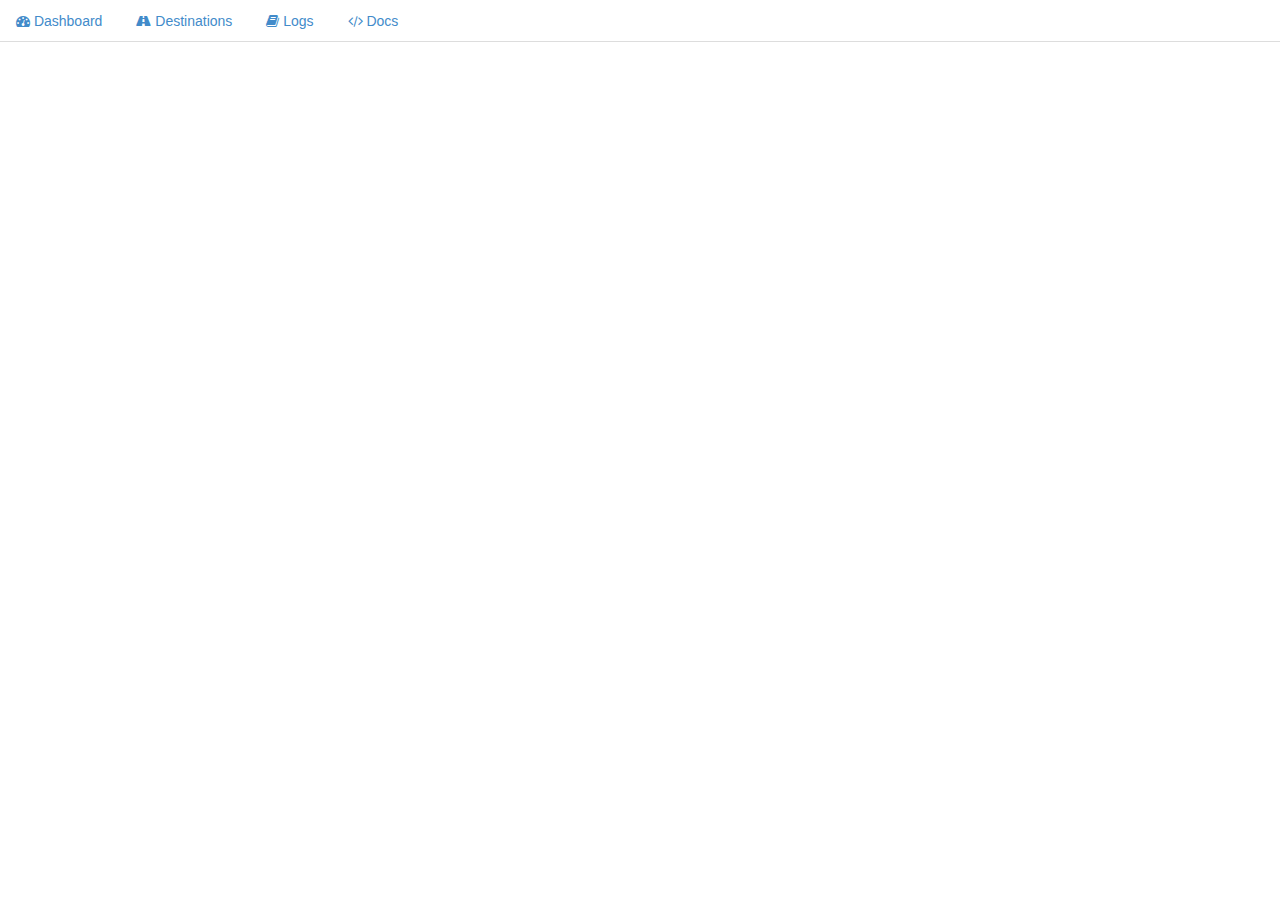
==== index.html @ 2d84eba4 "Updated changes.  Still in progress." ====
<!DOCTYPE html>
<!--[if lt IE 7]>      <html lang="en" ng-app="webhooksio" class="no-js lt-ie9 lt-ie8 lt-ie7"> <![endif]-->
<!--[if IE 7]>         <html lang="en" ng-app="webhooksio" class="no-js lt-ie9 lt-ie8"> <![endif]-->
<!--[if IE 8]>         <html lang="en" ng-app="webhooksio" class="no-js lt-ie9"> <![endif]-->
<!--[if gt IE 8]><!--> <html lang="en" ng-app="webhooksio" class="no-js"> <!--<![endif]-->
<head>
  <meta charset="utf-8">
  <meta http-equiv="X-UA-Compatible" content="IE=edge">
  <meta name="viewport" content="width=device-width, initial-scale=1">
  <link rel="stylesheet" href="css/bootstrap.min.css">
  <link rel="stylesheet" href="css/bootstrap-theme.min.css">
  <link rel="stylesheet" href="css/font-awesome.min.css" >
  <link rel="stylesheet" href="css/app.css"/>

  <base href="/">
</head>
<body>

  <div class="container-fluid" ng-controller="WebhookCtrl" ng-cloak>
    <div class="row">
        <ul class="nav nav-tabs">
          <li ng-class="{active:currentview == 'dashboard'}"><a ng-click="changePage('dashboard')"><i class="fa fa-dashboard"></i> Dashboard</a></li>
          <li ng-class="{active:currentview == 'destinations'}"><a ng-click="changePage('destinations')"><i class="fa fa-road"></i> Destinations</a></li>
          <li ng-class="{active:currentview == 'logs'}"><a ng-click="changePage('logs')"><i class="fa fa-book"></i> Logs</a></li>
          <li ng-class="{active:currentview == 'docs'}"><a ng-click="changePage('docs')"><i class="fa fa-code"></i> Docs</a></li>
        </ul>
      </div>
    <div class="row">

      
      <div class="col-sm-12 col-md-12" ng-switch="currentview">
          <span ng-switch-when="dashboard"><view-dashboard></view-dashboard></span>
          <span ng-switch-when="destinations"><view-destinations></view-destinations></span>
          <span ng-switch-when="logs"><view-logs></view-logs></span>
          <span ng-switch-when="docs"><view-docs></view-docs></span>
      </div>
      
    </div>
  </div>
  
<!--
  <div id="footer">
    <div class="container">
      <p class="text-muted text-center">&copy; 2014 webhooks.io. Embedded Hooks v<span app-version></span></p>
    </div>
  </div>
-->

  <!-- JQuery -->
  <script src="js/libs/jquery.min.js"></script>

  <!-- Bootstrap -->
  <script src="js/libs/bootstrap.min.js"></script>

  <!-- AngularJS -->
  <script src="js/libs/angular.min.js"></script>

  <!-- App -->
  <script src="js/app.js"></script>
  <script src="js/services.js"></script>
  <script src="js/controllers.js"></script>
  <script src="js/filters.js"></script>
  <script src="js/directives.js"></script>
</body>
</html>
---- css/app.css ----
/* Sticky footer styles
-------------------------------------------------- */
html {
  position: relative;
  min-height: 100%;
}
body {
  /* Margin bottom by footer height */
  margin-bottom: 30px;
}
#footer {
  position: absolute;
  bottom: 0;
  width: 100%;
  /* Set the fixed height of the footer here */
  height: 30px;
  background-color: #f5f5f5;
}

.nav-tabs a {
  cursor: pointer;
}
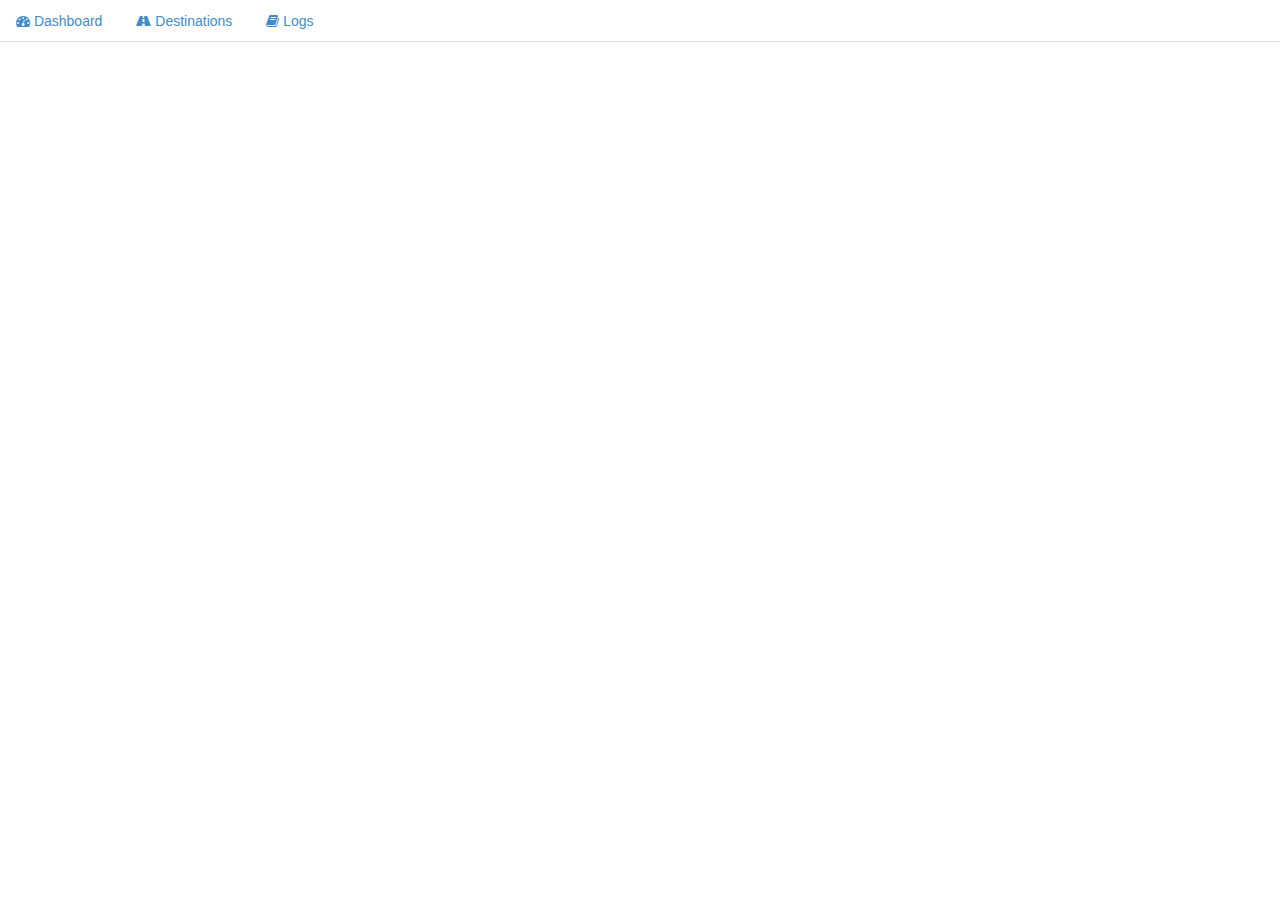
==== commit 55c588e3: "A few changes to allow for more customized introduction locations.  Also removed the docs tab, lets " ====
--- a/index.html
+++ b/index.html
@@ -10,31 +10,32 @@
   <link rel="stylesheet" href="css/bootstrap.min.css">
   <link rel="stylesheet" href="css/bootstrap-theme.min.css">
   <link rel="stylesheet" href="css/font-awesome.min.css" >
+  <link rel="stylesheet" href="css/parsley.css"/>
+  <link rel="stylesheet" href="css/gritter.css"/>
   <link rel="stylesheet" href="css/app.css"/>
-
   <base href="/">
 </head>
 <body>
-
   <div class="container-fluid" ng-controller="WebhookCtrl" ng-cloak>
     <div class="row">
         <ul class="nav nav-tabs">
+          <li ng-if="show_introduction" ng-class="{active:currentview == 'introduction'}"><a ng-click="changePage('introduction')"><i class="fa fa-dashboard"></i> Introduction</a></li>
           <li ng-class="{active:currentview == 'dashboard'}"><a ng-click="changePage('dashboard')"><i class="fa fa-dashboard"></i> Dashboard</a></li>
-          <li ng-class="{active:currentview == 'destinations'}"><a ng-click="changePage('destinations')"><i class="fa fa-road"></i> Destinations</a></li>
+          <li ng-class="{active:currentview == 'destinations' || currentview == 'adddestination' || currentview == 'editdestination'}"><a ng-click="changePage('destinations')"><i class="fa fa-road"></i> Destinations</a></li>
           <li ng-class="{active:currentview == 'logs'}"><a ng-click="changePage('logs')"><i class="fa fa-book"></i> Logs</a></li>
-          <li ng-class="{active:currentview == 'docs'}"><a ng-click="changePage('docs')"><i class="fa fa-code"></i> Docs</a></li>
+          <!--<li ng-class="{active:currentview == 'docs'}"><a ng-click="changePage('docs')"><i class="fa fa-code"></i> Docs</a></li>-->
         </ul>
       </div>
     <div class="row">
-
-      
       <div class="col-sm-12 col-md-12" ng-switch="currentview">
+          <span ng-switch-when="introduction"><view-introduction></view-introduction></span>
           <span ng-switch-when="dashboard"><view-dashboard></view-dashboard></span>
           <span ng-switch-when="destinations"><view-destinations></view-destinations></span>
+          <span ng-switch-when="adddestination"><add-destination></add-destination></span>
+          <span ng-switch-when="editdestination"><edit-destination></edit-destination></span>
           <span ng-switch-when="logs"><view-logs></view-logs></span>
-          <span ng-switch-when="docs"><view-docs></view-docs></span>
+          <!--<span ng-switch-when="docs"><view-docs></view-docs></span>-->
       </div>
-      
     </div>
   </div>
   
@@ -55,6 +56,14 @@
   <!-- AngularJS -->
   <script src="js/libs/angular.min.js"></script>
 
+  <!-- Parsley -->
+  <script src="js/libs/parsley.min.js"></script>
+
+  <!-- Gritter -->
+  <script src="js/libs/gritter.js"></script>
+
+  <script src="js/libs/showdown.js"></script>
+
   <!-- App -->
   <script src="js/app.js"></script>
   <script src="js/services.js"></script>
--- a/css/parsley.css
+++ b/css/parsley.css
@@ -0,0 +1,36 @@
+input.parsley-success,
+select.parsley-success,
+textarea.parsley-success {
+  color: #468847;
+  background-color: #DFF0D8;
+  border: 1px solid #D6E9C6;
+}
+
+input.parsley-error,
+select.parsley-error,
+textarea.parsley-error {
+  color: #B94A48;
+  background-color: #F2DEDE;
+  border: 1px solid #EED3D7;
+}
+
+.parsley-errors-list {
+  margin: 2px 0 3px 0;
+  padding: 0;
+  list-style-type: none;
+  font-size: 0.9em;
+  line-height: 0.9em;
+  opacity: 0;
+  -moz-opacity: 0;
+  -webkit-opacity: 0;
+
+  transition: all .3s ease-in;
+  -o-transition: all .3s ease-in;
+  -ms-transition: all .3s ease-in;
+  -moz-transition: all .3s ease-in;
+  -webkit-transition: all .3s ease-in;
+}
+
+.parsley-errors-list.filled {
+  opacity: 1;
+}
--- a/css/gritter.css
+++ b/css/gritter.css
@@ -0,0 +1,100 @@
+/* the norm */
+#gritter-notice-wrapper {
+	position:fixed;
+	top:20px;
+	right:20px;
+	width:301px;
+	z-index:9999;
+}
+#gritter-notice-wrapper.top-left {
+    left: 20px;
+    right: auto;
+}
+#gritter-notice-wrapper.bottom-right {
+    top: auto;
+    left: auto;
+    bottom: 20px;
+    right: 20px;
+}
+#gritter-notice-wrapper.bottom-left {
+    top: auto;
+    right: auto;
+    bottom: 20px;
+    left: 20px;
+}
+.gritter-item-wrapper {
+	position:relative;
+	margin:0 0 10px 0;
+	background:url('../images/ie-spacer.gif'); /* ie7/8 fix */ 
+}
+.gritter-top {
+	background:url(../images/gritter.png) no-repeat left -30px;
+	height:10px;
+}
+.hover .gritter-top {
+	background-position:right -30px;
+}
+.gritter-bottom {
+	background:url(../images/gritter.png) no-repeat left bottom;
+	height:8px;
+	margin:0;
+}
+.hover .gritter-bottom {
+	background-position: bottom right;
+}
+.gritter-item {
+	display:block;
+	background:url(../images/gritter.png) no-repeat left -40px;
+	color:#eee;
+	padding:2px 11px 8px 11px;
+	font-size: 11px;
+	font-family:verdana;
+}
+.hover .gritter-item {
+	background-position:right -40px;
+}
+.gritter-item p {
+	padding:0;
+	margin:0;
+}
+.gritter-close {
+	display:none;
+	position:absolute;
+	top:5px;
+	left:3px;
+	background:url(../images/gritter.png) no-repeat left top;
+	cursor:pointer;
+	width:30px;
+	height:30px;
+}
+.gritter-title {
+	font-size:14px;
+	font-weight:bold;
+	padding:0 0 7px 0;
+	display:block;
+	text-shadow:1px 1px 0 #000; /* Not supported by IE :( */
+}
+.gritter-image {
+	width:48px;
+	height:48px;
+	float:left;
+}
+.gritter-with-image,
+.gritter-without-image {
+	padding:0 0 5px 0;
+}
+.gritter-with-image {
+	width:220px;
+	float:right;
+}
+/* for the light (white) version of the gritter notice */
+.gritter-light .gritter-item,
+.gritter-light .gritter-bottom,
+.gritter-light .gritter-top,
+.gritter-close {
+    background-image: url(../images/gritter-light.png);
+    color: #222;
+}
+.gritter-light .gritter-title {
+    text-shadow: none;
+}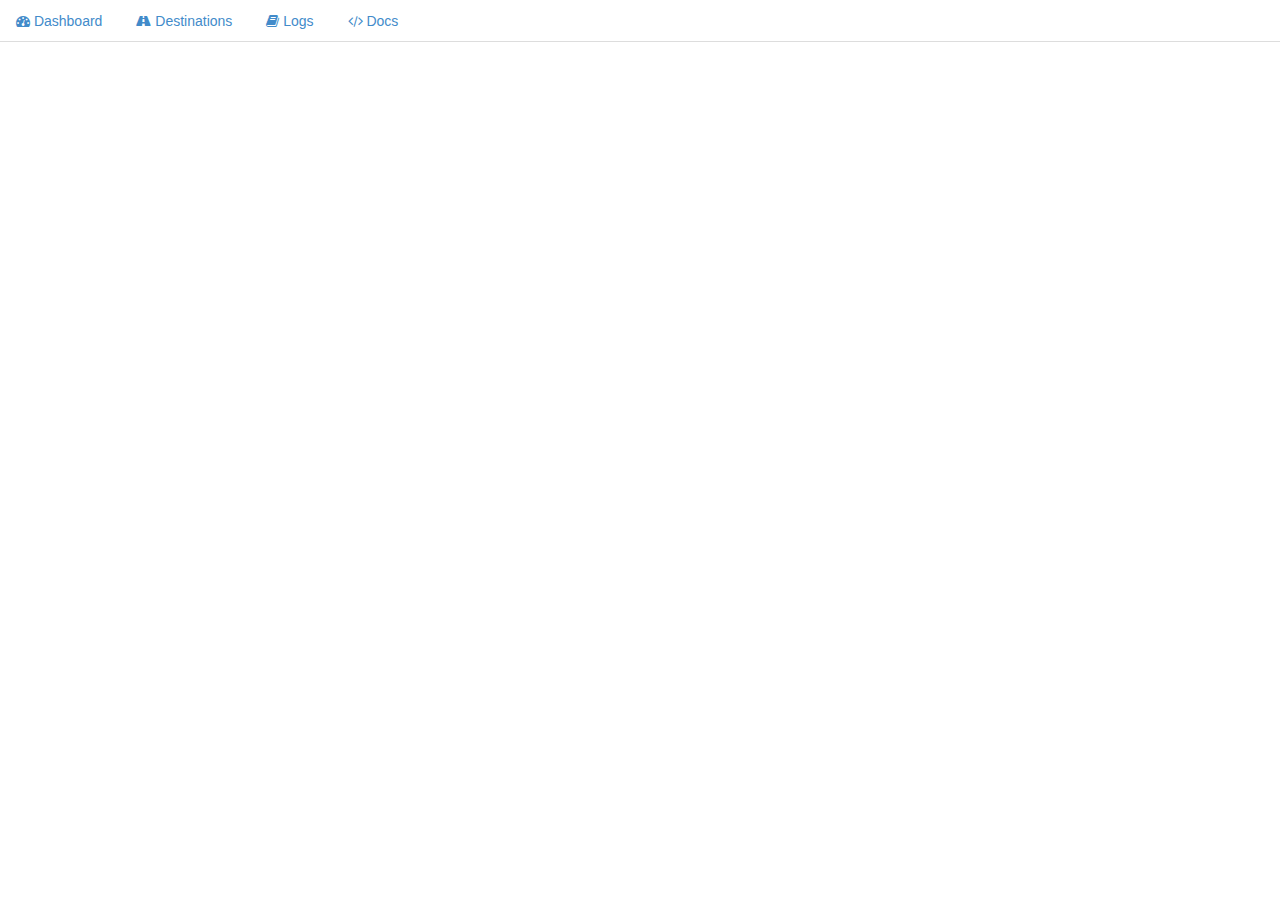
==== commit 65d2e62e: "Completed dashboard and logs pages." ====
--- a/index.html
+++ b/index.html
@@ -12,21 +12,26 @@
   <link rel="stylesheet" href="css/font-awesome.min.css" >
   <link rel="stylesheet" href="css/parsley.css"/>
   <link rel="stylesheet" href="css/gritter.css"/>
+  <link rel="stylesheet" href="css/daterangepicker-bs3.css"/>
   <link rel="stylesheet" href="css/app.css"/>
+
   <base href="/">
 </head>
 <body>
+
   <div class="container-fluid" ng-controller="WebhookCtrl" ng-cloak>
     <div class="row">
         <ul class="nav nav-tabs">
           <li ng-if="show_introduction" ng-class="{active:currentview == 'introduction'}"><a ng-click="changePage('introduction')"><i class="fa fa-dashboard"></i> Introduction</a></li>
           <li ng-class="{active:currentview == 'dashboard'}"><a ng-click="changePage('dashboard')"><i class="fa fa-dashboard"></i> Dashboard</a></li>
           <li ng-class="{active:currentview == 'destinations' || currentview == 'adddestination' || currentview == 'editdestination'}"><a ng-click="changePage('destinations')"><i class="fa fa-road"></i> Destinations</a></li>
-          <li ng-class="{active:currentview == 'logs'}"><a ng-click="changePage('logs')"><i class="fa fa-book"></i> Logs</a></li>
-          <!--<li ng-class="{active:currentview == 'docs'}"><a ng-click="changePage('docs')"><i class="fa fa-code"></i> Docs</a></li>-->
+          <li ng-class="{active:currentview == 'logs' || currentview == 'viewlog'}"><a ng-click="changePage('logs')"><i class="fa fa-book"></i> Logs</a></li>
+          <li ng-class="{active:currentview == 'docs'}"><a ng-click="changePage('docs')"><i class="fa fa-code"></i> Docs</a></li>
         </ul>
       </div>
     <div class="row">
+
+      
       <div class="col-sm-12 col-md-12" ng-switch="currentview">
           <span ng-switch-when="introduction"><view-introduction></view-introduction></span>
           <span ng-switch-when="dashboard"><view-dashboard></view-dashboard></span>
@@ -34,8 +39,11 @@
           <span ng-switch-when="adddestination"><add-destination></add-destination></span>
           <span ng-switch-when="editdestination"><edit-destination></edit-destination></span>
           <span ng-switch-when="logs"><view-logs></view-logs></span>
-          <!--<span ng-switch-when="docs"><view-docs></view-docs></span>-->
+          <span ng-switch-when="viewlog"><view-log></view-log></span>
+          <span ng-switch-when="docs"><view-docs></view-docs></span>
+          
       </div>
+      
     </div>
   </div>
   
@@ -62,7 +70,17 @@
   <!-- Gritter -->
   <script src="js/libs/gritter.js"></script>
 
+  <!-- Showdown -->
   <script src="js/libs/showdown.js"></script>
+
+  <!-- Sparkline Charts -->
+  <script src="js/libs/jquery.sparkline.min.js"></script>
+
+  <!-- Moment JS -->
+  <script src="js/libs/moment.min.js"></script>
+
+  <!-- DateRangePicker -->
+  <script src="js/libs/daterangepicker.js"></script>
 
   <!-- App -->
   <script src="js/app.js"></script>
--- a/css/daterangepicker-bs3.css
+++ b/css/daterangepicker-bs3.css
@@ -0,0 +1,289 @@
+/*!
+ * Stylesheet for the Date Range Picker, for use with Bootstrap 3.x
+ *
+ * Copyright 2013 Dan Grossman ( http://www.dangrossman.info )
+ * Licensed under the Apache License v2.0
+ * http://www.apache.org/licenses/LICENSE-2.0
+ *
+ * Built for http://www.improvely.com
+ */
+
+ .daterangepicker.dropdown-menu {
+  max-width: none;
+  z-index: 3000;
+}
+
+.daterangepicker.opensleft .ranges, .daterangepicker.opensleft .calendar {
+  float: left;
+  margin: 4px;
+}
+
+.daterangepicker.opensright .ranges, .daterangepicker.opensright .calendar {
+  float: right;
+  margin: 4px;
+}
+
+.daterangepicker .ranges {
+  width: 160px;
+  text-align: left;
+}
+
+.daterangepicker .ranges .range_inputs>div {
+  float: left;
+}
+
+.daterangepicker .ranges .range_inputs>div:nth-child(2) {
+  padding-left: 11px;
+}
+
+.daterangepicker .calendar {
+  display: none;
+  max-width: 270px;
+}
+
+.daterangepicker.show-calendar .calendar {
+    display: block;
+}
+
+.daterangepicker .calendar.single .calendar-date {
+  border: none;
+}
+
+.daterangepicker .calendar th, .daterangepicker .calendar td {
+  font-family: 'Helvetica Neue', Helvetica, Arial, sans-serif;
+  white-space: nowrap;
+  text-align: center;
+  min-width: 32px;
+}
+
+.daterangepicker .daterangepicker_start_input label,
+.daterangepicker .daterangepicker_end_input label {
+  color: #333;
+  display: block;
+  font-size: 11px;
+  font-weight: normal;
+  height: 20px;
+  line-height: 20px;
+  margin-bottom: 2px;
+  text-shadow: #fff 1px 1px 0px;
+  text-transform: uppercase;
+  width: 74px;
+}
+
+.daterangepicker .ranges input {
+  font-size: 11px;
+}
+
+.daterangepicker .ranges .input-mini {
+  background-color: #eee;
+  border: 1px solid #ccc;
+  border-radius: 4px;
+  color: #555;
+  display: block;
+  font-size: 11px;
+  height: 30px;
+  line-height: 30px;
+  vertical-align: middle;
+  margin: 0 0 10px 0;
+  padding: 0 6px;
+  width: 74px;
+}
+
+.daterangepicker .ranges .input-mini:hover {
+  cursor: pointer;
+}
+
+.daterangepicker .ranges ul {
+  list-style: none;
+  margin: 0;
+  padding: 0;
+}
+
+.daterangepicker .ranges li {
+  font-size: 13px;
+  background: #f5f5f5;
+  border: 1px solid #f5f5f5;
+  color: #08c;
+  padding: 3px 12px;
+  margin-bottom: 8px;
+  -webkit-border-radius: 5px;
+  -moz-border-radius: 5px;
+  border-radius: 5px;
+  cursor: pointer;
+}
+
+.daterangepicker .ranges li.active, .daterangepicker .ranges li:hover {
+  background: #08c;
+  border: 1px solid #08c;
+  color: #fff;
+}
+
+.daterangepicker .calendar-date {
+  border: 1px solid #ddd;
+  padding: 4px;
+  border-radius: 4px;
+  background: #fff;
+}
+
+.daterangepicker .calendar-time {
+  text-align: center;
+  margin: 8px auto 0 auto;
+  line-height: 30px;
+}
+
+.daterangepicker {
+  position: absolute;
+  background: #fff;
+  top: 100px;
+  left: 20px;
+  padding: 4px;
+  margin-top: 1px;
+  -webkit-border-radius: 4px;
+  -moz-border-radius: 4px;
+  border-radius: 4px;
+}
+
+.daterangepicker.opensleft:before {
+  position: absolute;
+  top: -7px;
+  right: 9px;
+  display: inline-block;
+  border-right: 7px solid transparent;
+  border-bottom: 7px solid #ccc;
+  border-left: 7px solid transparent;
+  border-bottom-color: rgba(0, 0, 0, 0.2);
+  content: '';
+}
+
+.daterangepicker.opensleft:after {
+  position: absolute;
+  top: -6px;
+  right: 10px;
+  display: inline-block;
+  border-right: 6px solid transparent;
+  border-bottom: 6px solid #fff;
+  border-left: 6px solid transparent;
+  content: '';
+}
+
+.daterangepicker.opensright:before {
+  position: absolute;
+  top: -7px;
+  left: 9px;
+  display: inline-block;
+  border-right: 7px solid transparent;
+  border-bottom: 7px solid #ccc;
+  border-left: 7px solid transparent;
+  border-bottom-color: rgba(0, 0, 0, 0.2);
+  content: '';
+}
+
+.daterangepicker.opensright:after {
+  position: absolute;
+  top: -6px;
+  left: 10px;
+  display: inline-block;
+  border-right: 6px solid transparent;
+  border-bottom: 6px solid #fff;
+  border-left: 6px solid transparent;
+  content: '';
+}
+
+.daterangepicker table {
+  width: 100%;
+  margin: 0;
+}
+
+.daterangepicker td, .daterangepicker th {
+  text-align: center;
+  width: 20px;
+  height: 20px;
+  -webkit-border-radius: 4px;
+  -moz-border-radius: 4px;
+  border-radius: 4px;
+  cursor: pointer;
+  white-space: nowrap;
+}
+
+.daterangepicker td.off {
+  color: #999;
+}
+
+.daterangepicker td.disabled {
+  color: #999;
+}
+
+.daterangepicker td.available:hover, .daterangepicker th.available:hover {
+  background: #eee;
+}
+
+.daterangepicker td.in-range {
+  background: #ebf4f8;
+  -webkit-border-radius: 0;
+  -moz-border-radius: 0;
+  border-radius: 0;
+}
+
+.daterangepicker td.available + td.start-date {
+  -webkit-border-radius: 4px 0 0 4px;
+  -moz-border-radius: 4px 0 0 4px;
+  border-radius: 4px 0 0 4px;
+}
+
+.daterangepicker td.in-range + td.end-date{
+  -webkit-border-radius: 0 4px 4px 0;
+  -moz-border-radius: 0 4px 4px 0;
+  border-radius: 0 4px 4px 0;
+}
+
+.daterangepicker td.start-date.end-date{
+  -webkit-border-radius: 4px !important;
+  -moz-border-radius: 4px !important;
+  border-radius: 4px !important;
+}
+
+.daterangepicker td.active, .daterangepicker td.active:hover {
+  background-color: #357ebd;
+  border-color: #3071a9;
+  color: #fff;
+}
+
+.daterangepicker td.week, .daterangepicker th.week {
+  font-size: 80%;
+  color: #ccc;
+}
+
+.daterangepicker select.monthselect, .daterangepicker select.yearselect {
+  font-size: 12px;
+  padding: 1px;
+  height: auto;
+  margin: 0;
+  cursor: default;
+}
+
+.daterangepicker select.monthselect {
+  margin-right: 2%;
+  width: 56%;
+}
+
+.daterangepicker select.yearselect {
+  width: 40%;
+}
+
+.daterangepicker select.hourselect, .daterangepicker select.minuteselect, .daterangepicker select.ampmselect {
+  width: 50px;
+  margin-bottom: 0;
+}
+
+.daterangepicker_start_input {
+  float: left;
+}
+
+.daterangepicker_end_input {
+  float: left; 
+  padding-left: 11px
+}
+
+.daterangepicker th.month {
+  width: auto;
+}
--- a/css/app.css
+++ b/css/app.css
@@ -22,3 +22,20 @@
 .nav-tabs a {
   cursor: pointer;
 }
+
+.selectbox {
+  background: #ffffff;
+  color: #333333;
+  padding: 8px;
+  line-height: 18px;
+  cursor: pointer;
+  border: 1px solid #ddd;
+  border-width: 1px 1px 4px 1px;
+}
+.selectbox .caret {
+  position: relative;
+  top: -2px;
+}
+.selectbox span {
+  padding-left: 3px;
+}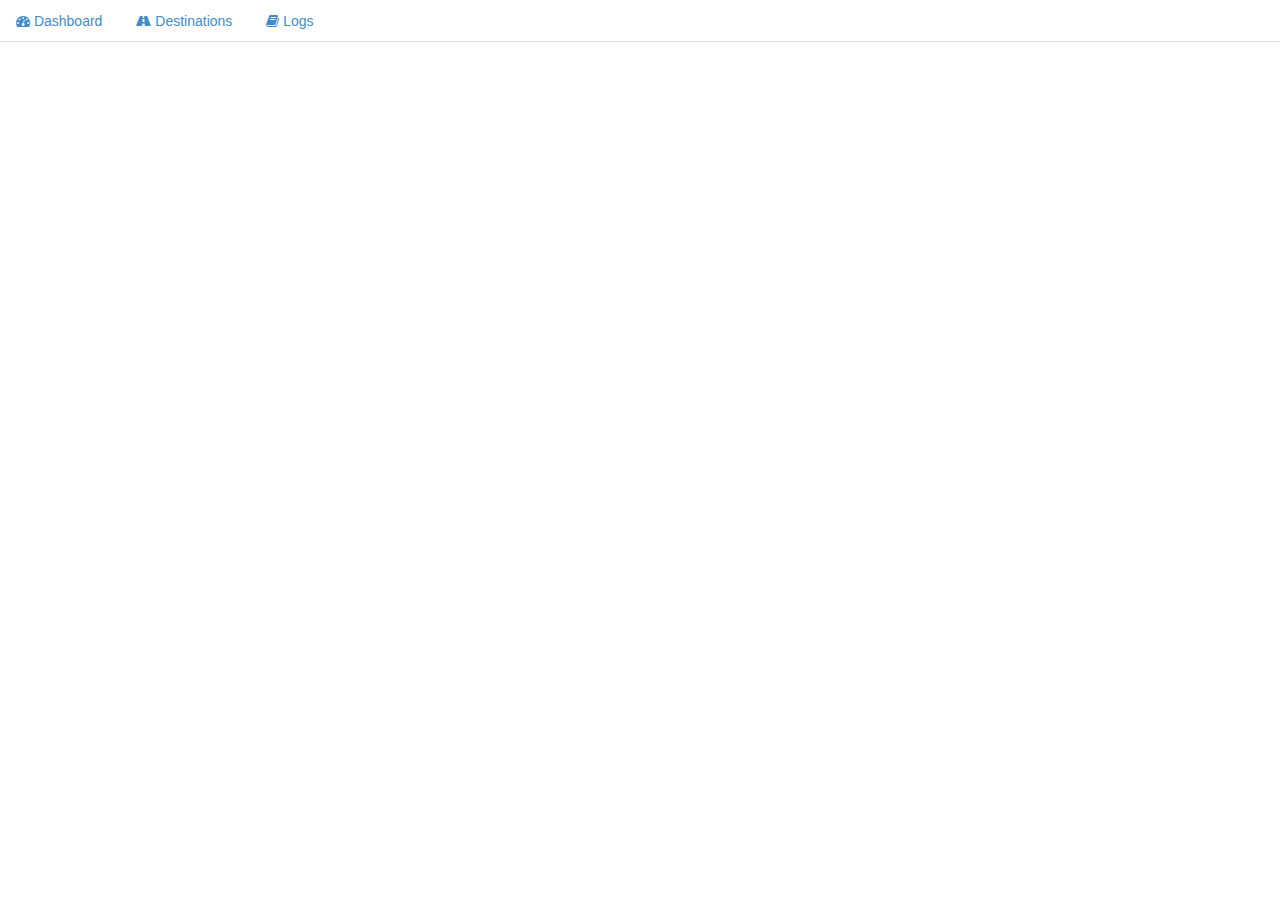
==== commit 00ffa7b8: "Merge branch 'develop' of https://bitbucket.org/appmarkable/webhooksio-embed into develop" ====
--- a/index.html
+++ b/index.html
@@ -14,11 +14,9 @@
   <link rel="stylesheet" href="css/gritter.css"/>
   <link rel="stylesheet" href="css/daterangepicker-bs3.css"/>
   <link rel="stylesheet" href="css/app.css"/>
-
   <base href="/">
 </head>
 <body>
-
   <div class="container-fluid" ng-controller="WebhookCtrl" ng-cloak>
     <div class="row">
         <ul class="nav nav-tabs">
@@ -26,12 +24,10 @@
           <li ng-class="{active:currentview == 'dashboard'}"><a ng-click="changePage('dashboard')"><i class="fa fa-dashboard"></i> Dashboard</a></li>
           <li ng-class="{active:currentview == 'destinations' || currentview == 'adddestination' || currentview == 'editdestination'}"><a ng-click="changePage('destinations')"><i class="fa fa-road"></i> Destinations</a></li>
           <li ng-class="{active:currentview == 'logs' || currentview == 'viewlog'}"><a ng-click="changePage('logs')"><i class="fa fa-book"></i> Logs</a></li>
-          <li ng-class="{active:currentview == 'docs'}"><a ng-click="changePage('docs')"><i class="fa fa-code"></i> Docs</a></li>
+          <!--<li ng-class="{active:currentview == 'docs'}"><a ng-click="changePage('docs')"><i class="fa fa-code"></i> Docs</a></li>-->
         </ul>
       </div>
     <div class="row">
-
-      
       <div class="col-sm-12 col-md-12" ng-switch="currentview">
           <span ng-switch-when="introduction"><view-introduction></view-introduction></span>
           <span ng-switch-when="dashboard"><view-dashboard></view-dashboard></span>
@@ -40,10 +36,8 @@
           <span ng-switch-when="editdestination"><edit-destination></edit-destination></span>
           <span ng-switch-when="logs"><view-logs></view-logs></span>
           <span ng-switch-when="viewlog"><view-log></view-log></span>
-          <span ng-switch-when="docs"><view-docs></view-docs></span>
-          
+          <!--<span ng-switch-when="docs"><view-docs></view-docs></span>-->
       </div>
-      
     </div>
   </div>
   
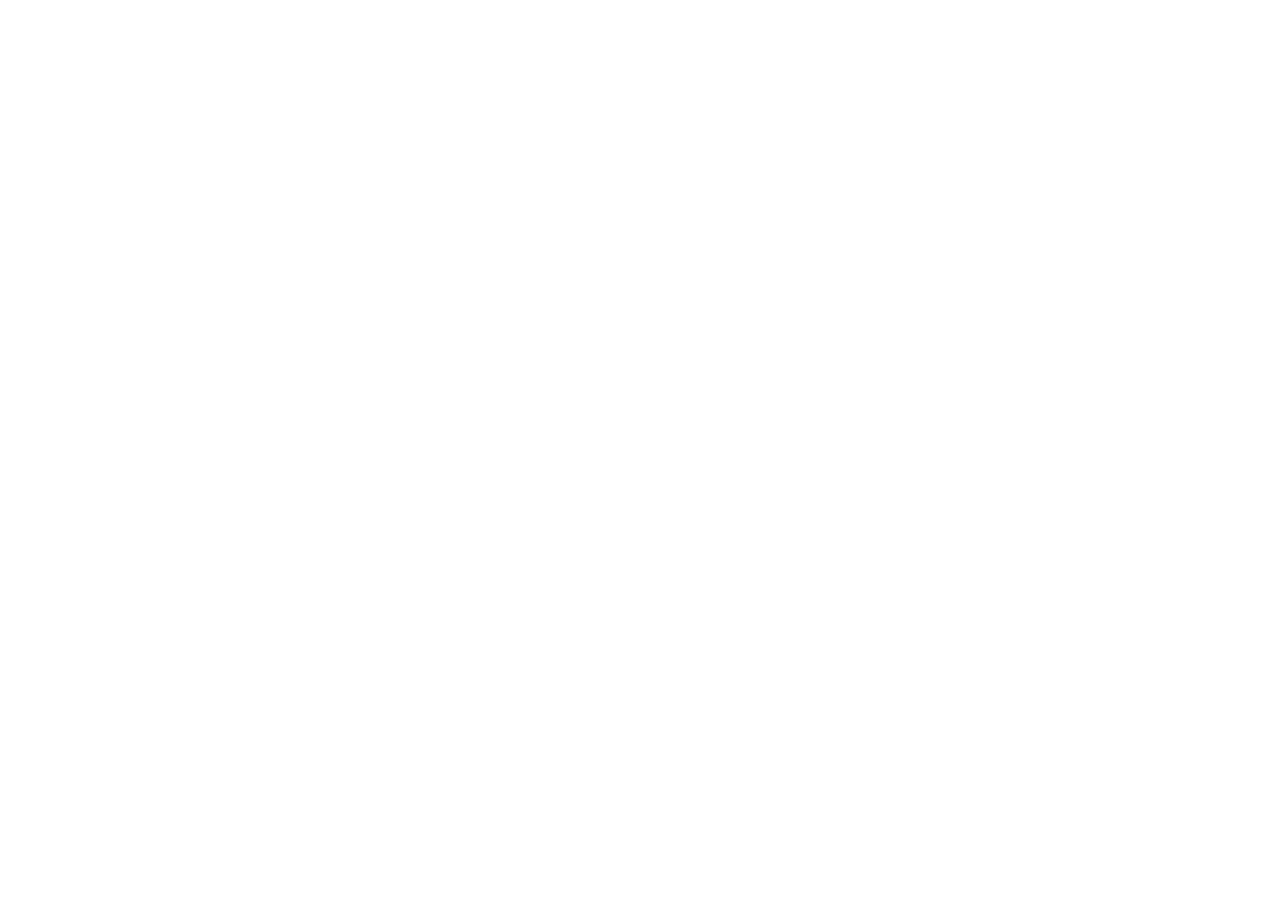
==== commit 382dda33: "Updated embbeded view to work with v1 of API." ====
--- a/index.html
+++ b/index.html
@@ -58,6 +58,9 @@
   <!-- AngularJS -->
   <script src="js/libs/angular.min.js"></script>
 
+  <!-- NG Sanitize -->
+  <script src="https://code.angularjs.org/1.2.25/angular-sanitize.js"></script>
+
   <!-- Parsley -->
   <script src="js/libs/parsley.min.js"></script>
 
--- a/css/app.css
+++ b/css/app.css
@@ -38,4 +38,114 @@
 }
 .selectbox span {
   padding-left: 3px;
+}
+
+
+
+/* Left tabs styles
+-------------------------------------------------- */
+
+.tabs-below > .nav-tabs,
+.tabs-right > .nav-tabs,
+.tabs-left > .nav-tabs {
+  border-bottom: 0;
+}
+
+.tab-content > .tab-pane,
+.pill-content > .pill-pane {
+  display: none;
+}
+
+.tab-content > .active,
+.pill-content > .active {
+  display: block;
+}
+
+.tabs-below > .nav-tabs {
+  border-top: 1px solid #ddd;
+}
+
+.tabs-below > .nav-tabs > li {
+  margin-top: -1px;
+  margin-bottom: 0;
+}
+
+.tabs-below > .nav-tabs > li > a {
+  -webkit-border-radius: 0 0 4px 4px;
+     -moz-border-radius: 0 0 4px 4px;
+          border-radius: 0 0 4px 4px;
+}
+
+.tabs-below > .nav-tabs > li > a:hover,
+.tabs-below > .nav-tabs > li > a:focus {
+  border-top-color: #ddd;
+  border-bottom-color: transparent;
+}
+
+.tabs-below > .nav-tabs > .active > a,
+.tabs-below > .nav-tabs > .active > a:hover,
+.tabs-below > .nav-tabs > .active > a:focus {
+  border-color: transparent #ddd #ddd #ddd;
+}
+
+.tabs-left > .nav-tabs > li,
+.tabs-right > .nav-tabs > li {
+  float: none;
+}
+
+.tabs-left > .nav-tabs > li > a,
+.tabs-right > .nav-tabs > li > a {
+  min-width: 74px;
+  margin-right: 0;
+  margin-bottom: 3px;
+}
+
+.tabs-left > .nav-tabs {
+  float: left;
+  margin-right: 19px;
+  /*border-right: 1px solid #ddd;*/
+}
+
+.tabs-left > .nav-tabs > li > a {
+  margin-right: -1px;
+  -webkit-border-radius: 4px 0 0 4px;
+     -moz-border-radius: 4px 0 0 4px;
+          border-radius: 4px 0 0 4px;
+}
+
+.tabs-left > .nav-tabs > li > a:hover,
+.tabs-left > .nav-tabs > li > a:focus {
+  border-color: #eeeeee #dddddd #eeeeee #eeeeee;
+}
+
+.tabs-left > .nav-tabs .active > a,
+.tabs-left > .nav-tabs .active > a:hover,
+.tabs-left > .nav-tabs .active > a:focus {
+  border-color: #ddd transparent #ddd #ddd;
+  background-color: #efefef;
+}
+
+.tabs-right > .nav-tabs {
+  float: right;
+  margin-left: 19px;
+  border-left: 1px solid #ddd;
+}
+
+.tabs-right > .nav-tabs > li > a {
+  margin-left: -1px;
+  -webkit-border-radius: 0 4px 4px 0;
+     -moz-border-radius: 0 4px 4px 0;
+          border-radius: 0 4px 4px 0;
+}
+
+.tabs-right > .nav-tabs > li > a:hover,
+.tabs-right > .nav-tabs > li > a:focus {
+  border-color: #eeeeee #eeeeee #eeeeee #dddddd;
+}
+
+.tabs-right > .nav-tabs .active > a,
+.tabs-right > .nav-tabs .active > a:hover,
+.tabs-right > .nav-tabs .active > a:focus {
+  border-color: #ddd #ddd #ddd transparent;
+  *border-left-color: #ffffff;
 }